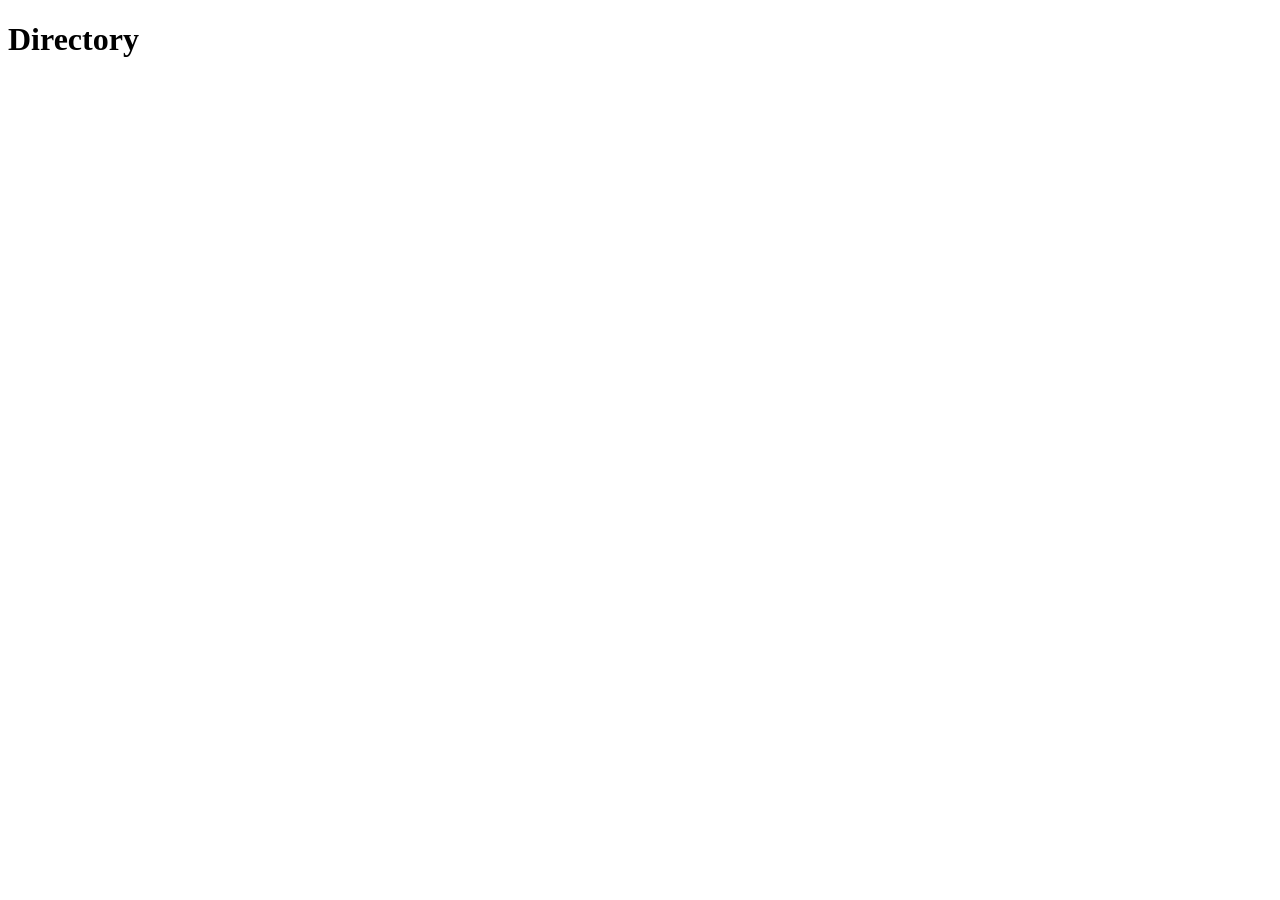
==== directory.html @ fbccef65 "Added entry.js and nav.js functionality" ====
<!DOCTYPE html>
<html lang="en">
<head>
    <meta charset="UTF-8">
    <meta name="viewport" content="width=device-width, initial-scale=1.0">
    <title>Shop Manual</title>
</head>
<body>
    <h1>Directory</h1>
    <ul id="toolList"></ul>

    <script src="data/tools.js"></script>
    <script src="js/nav.js"></script>
    <script src="js/directory.js"></script>
</body>
</html>
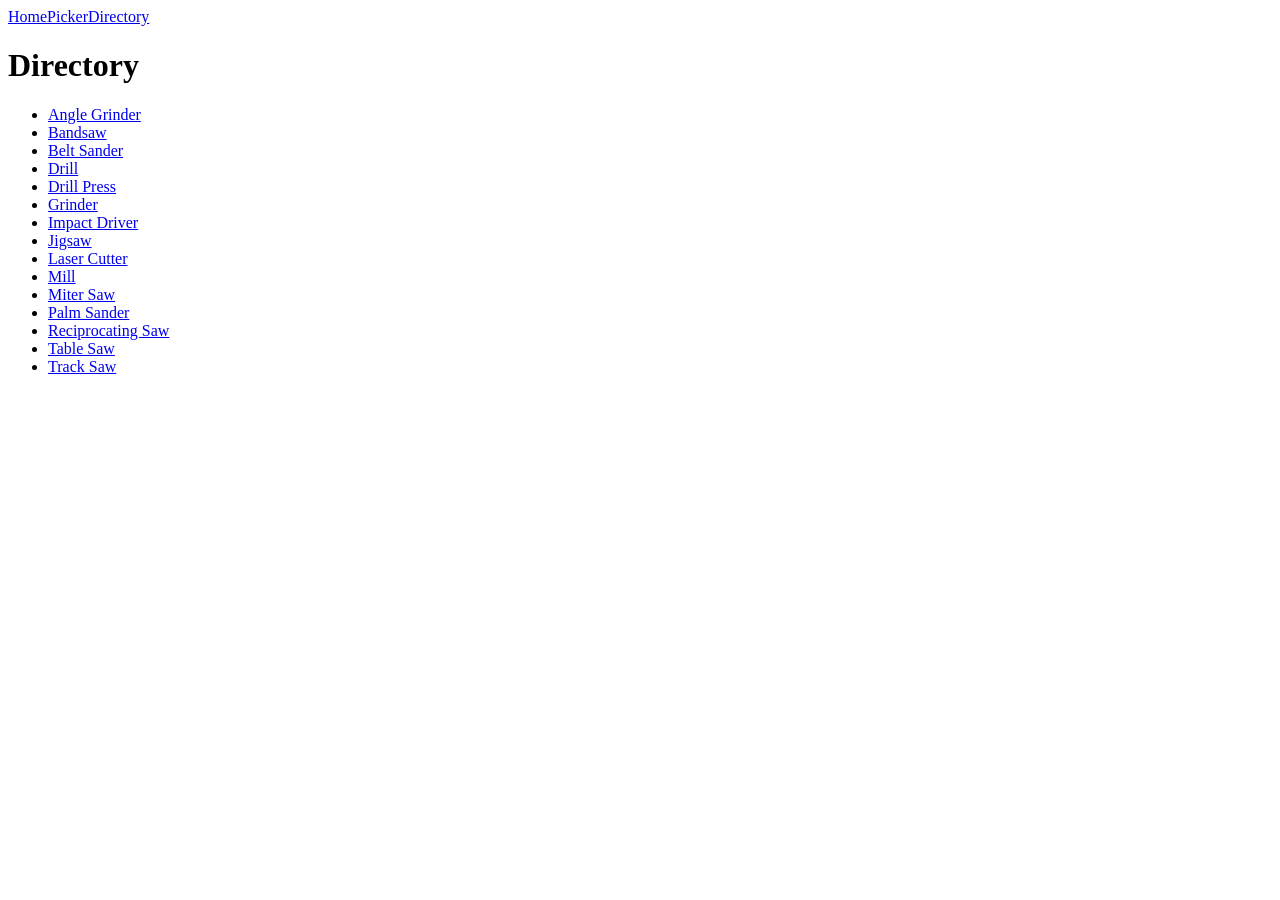
==== commit 997ce9e0: "Added some formatting to the HTML files with custom colors and fonts" ====
--- a/directory.html
+++ b/directory.html
@@ -4,6 +4,7 @@
     <meta charset="UTF-8">
     <meta name="viewport" content="width=device-width, initial-scale=1.0">
     <title>Shop Manual</title>
+    <link rel="stylesheet" href="css/style.css">
 </head>
 <body>
     <h1>Directory</h1>
